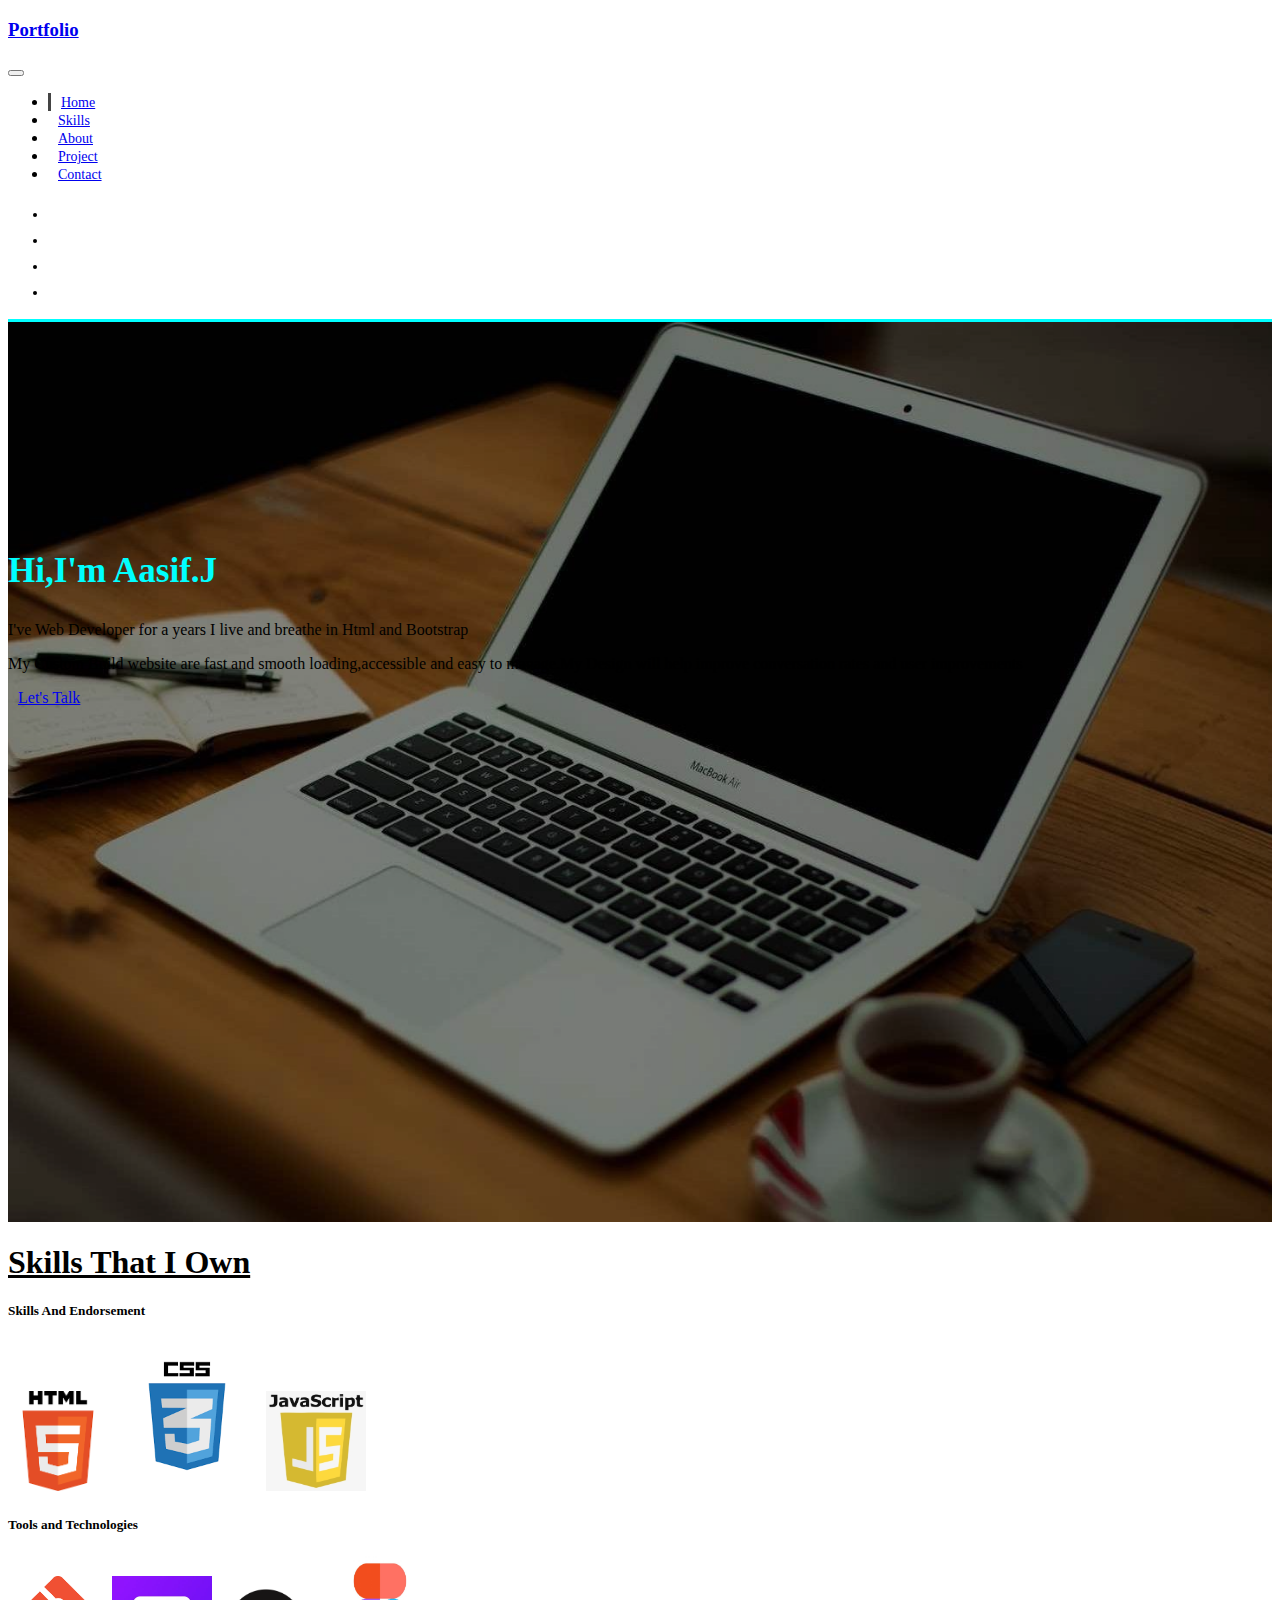
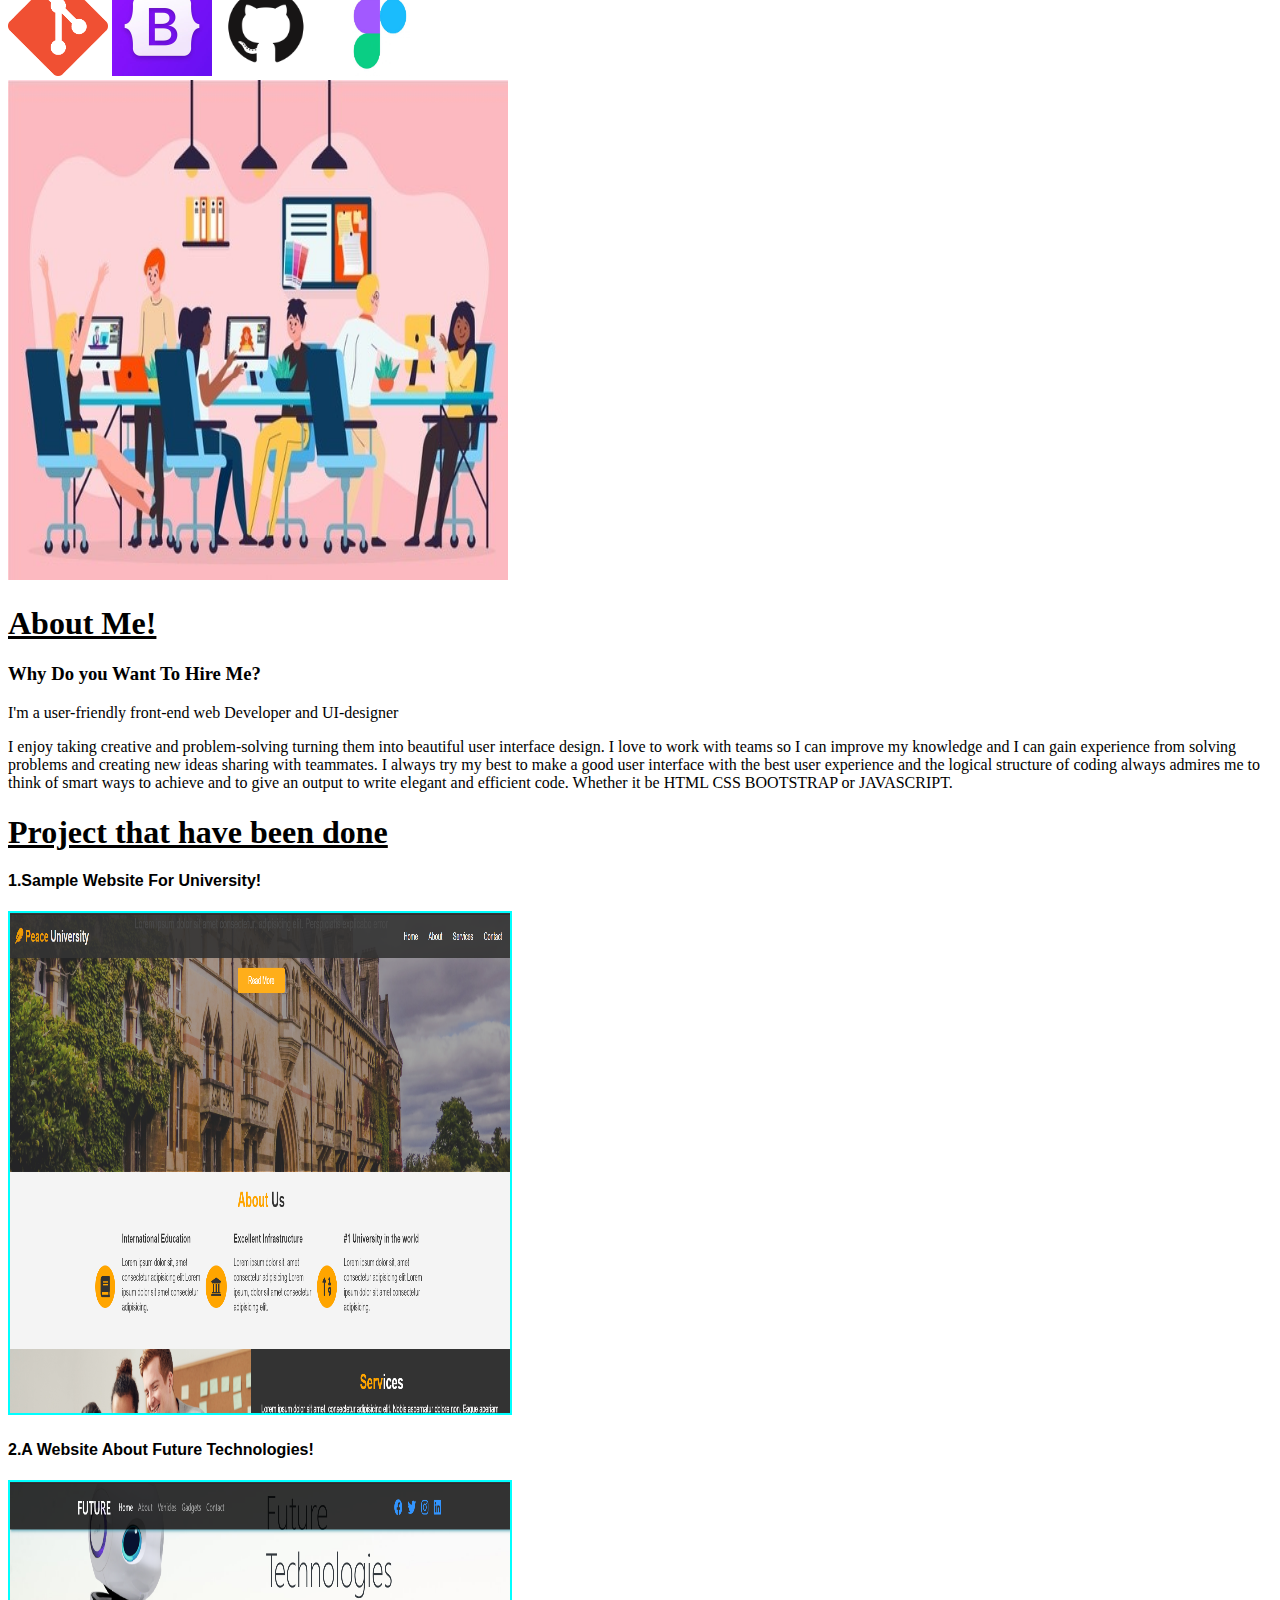
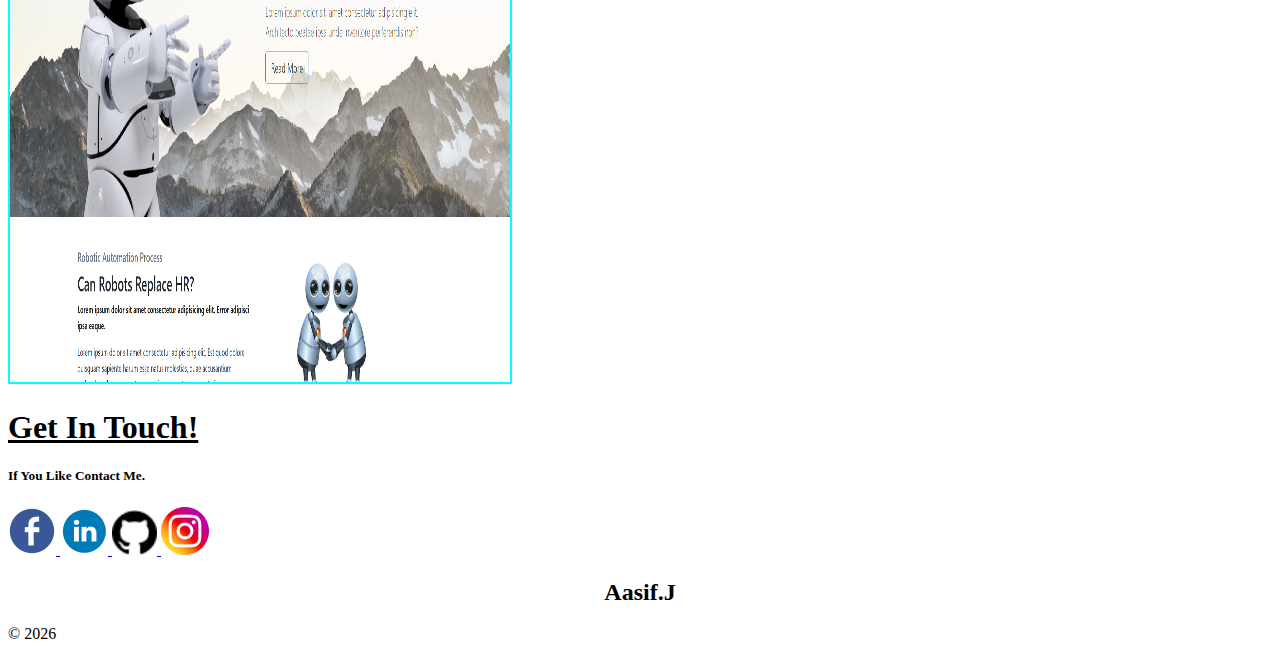
==== index.html @ 64a2dd36 "portfolio" ====
<!DOCTYPE html>
<html lang="en">
<head>
    <meta charset="UTF-8">
    <meta http-equiv="X-UA-Compatible" content="IE=edge">
    <meta name="viewport" content="width=device-width, initial-scale=1.0">
    <link rel="stylesheet" href="https://stackpath.bootstrapcdn.com/bootstrap/4.1.3/css/bootstrap.min.css" integrity="sha384-MCw98/SFnGE8fJT3GXwEOngsV7Zt27NXFoaoApmYm81iuXoPkFOJwJ8ERdknLPMO" crossorigin="anonymous">
    <link rel="stylesheet" href="https://use.fontawesome.com/releases/v5.15.3/css/all.css" integrity="sha384-SZXxX4whJ79/gErwcOYf+zWLeJdY/qpuqC4cAa9rOGUstPomtqpuNWT9wdPEn2fk" crossorigin="anonymous">
    <link rel="stylesheet" href="text.css">
    <title>Aasif|Portfolio</title>
</head>
<body id="home" data-spy="scroll" data-target="#main-nav">
    <nav class="navbar navbar-expand-sm bg-dark navbar-dark fixed-top" id="main-nav">
       <div class="container">
           <a href="#home" class="navbar-brand ">
               <h3 class="d-inline align-middle">Portfolio</h3>
           </a>
           <!-- Hamburger menu -->
           <button class="navbar-toggler" data-toggle="collapse" data-target="#navbarCollapse">
               <span class="navbar-toggler-icon"></span>
           </button>
           <!-- links -->
           <div class="collapse navbar-collapse" id="navbarCollapse">
               <ul class="navbar-nav mr-auto">
                   <li class="nav-item active">
                       <a href="#home" class="nav-link">Home</a>
                   </li>

                   <li class="nav-item">
                       <a href="#skills" class="nav-link">Skills</a>
                   </li>

                   
                   <li class="nav-item">
                    <a href="#about" class="nav-link">About</a>
                </li>

                   <li class="nav-item">
                    <a href="#projects" class="nav-link">Project</a>
                </li>

                   <li class="nav-item">
                       <a href="#contact" class="nav-link">Contact</a>
                   </li>
               </ul>
               <div class="d-flex flex-row">
                   <ul class="navbar-nav flex-row social1">
                       <li class="nav-link">   
                        <a href="https://facebook.com"target="_blank">
                         <i class="fab fa-facebook fa-1x"></i>
                        </a>
                       </li>

                       <li class="nav-link link2 ">
                        <a href="https://github.com"target="_blank">
                         <i class="fab fa-github fa-1x"></i>
                        </a>
                       </li>

                       <li class="nav-link  link3">
                        <a href="https://instagram.com"target="_blank">
                         <i class="fab fa-instagram fa-1x"></i>
                        </a>
                       </li>

                       <li class="nav-link link4">
                        <a href="https://linkedin.com"target="_blank">
                         <i class="fab fa-linkedin fa-1x"></i>
                        </a>
                       </li>
                   </ul>
               </div>   
            </div>   
       </div>
   </nav>

<section id="showcase" class="py-5">
    <div class="container">
        <div class="row">
            <div class="col-sm-6 ">
                <h2 class="head-1">Hi,I'm Aasif.J</h2>
                <p class="lead text-white">I've Web Developer for a years I live and breathe in Html and Bootstrap</p>
                <p class="lead text-white">My Custom Build website are fast and smooth loading,accessible and easy to manage.My Design 
                    will help improve conversation rates and user improvements </p>
                <a href="#contact" class="btn btn-outline-light"> Let's Talk</a>  
            </div>
        </div>
    </div>
</section>

<!-- <section id="skills" class="text-center display-4">
    <div class="container">
        <div class="row">
        </div>
    </div>
</section> -->

<section id="skills" class="py-5 text-center display-4 bg-light">
    <div class="container">
        <div class="row">
            <div class="col">
                <div class="info-header mb-5">
                    <h1 class="pb-3"style="text-decoration: underline;">
                        Skills That I Own
                    </h1>
                </div>
                <!-- accordion -->
                <div id="accordion">
                    <div class="card">
                        <div class="card-header">
                            <h5 class="mb-0">
                                <div href="#collapse1" data-toggle="collapse" data-parent="#accordion">
                                    <i class="fas fa-arrow-circle-down"></i> Skills And Endorsement
                                </div>
                            </h5>
                        </div>

                        <div id="collapse1" class="collapse show">
                            <div class="card-body">
                               <img src="images/html5.png" class="img-fluid" width="100px" height="100px">
                               <img src="images/cssimage.png" class="img-fluid" width="150px" height="150px">
                               <img src="images/javascriptlogo.png" class="img-fluid" width="100px" height="100px">
                            </div>
                        </div>
                    </div>
                    
                    <div class="card">
                        <div class="card-header">
                            <h5 class="mb-0">
                                <div href="#collapse2" data-toggle="collapse" data-parent="#accordion">
                                    <i class="fas fa-arrow-circle-down"></i> Tools and Technologies
                                </div>
                            </h5>
                        </div>

                        <div id="collapse2" class="collapse">
                            <div class="card-body">
                                <img src="images/git.png" class="img-fluid rounded-circle ml-5 mb-2" width="100px" height="100px">
                                <img src="images/bootstrap5.jpg" class="img-fluid rounded-circle ml-5" width="100px" height="100px">
                                <img src="images/github.png" class="img-fluid rounded-circle ml-5" width="100px" height="100px">
                                <img src="images/figmalogo.jpg" class="img-fluid rounded-circle ml-3 " width="120px" height="120px">
                            </div>
                        </div>
                    </div>
                </div>
            </div>
        </div>
    </div>
</section>

<section id="about" class="bg-light py-5">
    <div class="container">
      <div class="row">
        <div class="col-md-6">
          <img src="images/teamwork1.jpg" alt="" class="img-fluid mb-3 rounded-circle" width="500px" height="500px">
        </div>
        <div class="col-md-6">
          <h1 style="text-decoration: underline;">About Me!</h1>
          <h3>Why Do you Want To Hire Me?</h3>
          <p class="lead text-muted para-1"> I'm a user-friendly front-end web Developer and UI-designer</p>
          <p class="text-muted para-2">I enjoy taking creative and problem-solving turning them into beautiful user interface design.
            I love to work with teams so I can improve my knowledge and I can gain experience from solving problems and creating new ideas sharing with teammates. I always try my best to make a good user interface with the best user experience and the logical structure of coding always admires me to think of smart ways to achieve and to give an output to write elegant and efficient code. Whether it be HTML CSS BOOTSTRAP or JAVASCRIPT.
          </p>
        </div>
      </div>
    </div>
</section>

<section id="projects" class="bg-light text-center py-5"><h1 class="mb-5" style="text-decoration: underline;">Project that have been done</h1>
    <div class="container">
      <div class="row">
        <div class="col-md-6">
            <h4>1.Sample Website For University! </h4>
            <a href="https://imaasif01.github.io/university/" target="blank">
          <img src="images/Screenshot (101).png" alt="" class="img-fluid mb-5" width="500px" height="500px">
           </a>
        </div>
        <div class="col-md-6">
          <h4>2.A Website About Future Technologies!</h4>
           <a href="https://imaasif01.github.io/future/" target="blank">
          <img src="images/Screenshot (102).png" alt="" class="img-fluid mb-5" width="500px" height="500px">
        </a>
        </div>
      </div>
    </div>
</section>

<!-- Contact -->
<section id="contact" class="py-5 text-center display-4 bg-light">
    <div class="container">
        <div class="row">
            <div class="col">
                <div class="info-header mb-5">
                    <h1 class="pb-3" style="text-decoration: underline;">
                        Get In Touch!
                    </h1>
                </div>
                <!-- accordion -->
                <div id="accordion">
                    <div class="card">
                        <div class="card-header">
                            <h5 class="mb-0">
                                <div href="#collapse1" data-toggle="collapse" data-parent="#accordion">
                                    <i class="fas fa-arrow-circle-down"></i> If You Like Contact Me.
                                </div>
                            </h5>
                        </div>

                        <div id="collapse1" class="collapse show">
                            <div class="card-body">
                            <a href="https://facebook.com" target="blank">
                                <img src="images/fb.png">
                            </a>
                            <a href="https://www.linkedin.com/in/aasifj/" target="blank">
                                <img src="images/linkedin.png">
                            </a>
                            <a href="https://github.com/imaasif01" target="blank">
                                <img src="images/github1.png" width="45px" height="45px">
                            </a>
                            <a href="https://www.instagram.com/coding_why.not/" target="blank">
                                <img src="images/insta.png">
                            </a>
                            </div>
                        </div>
                    </div>
                </div>
            </div>
        </div>
    </div>
</section>


<footer id="main-footer" class="py-3 bg-dark text-white">
    <div class="container">
        <h2 class="lead text-center">Aasif.J</h2>
                <p class="text-center">&copy;  <span id="year"></span></p>
       
    </div>
</footer>


<script src="https://code.jquery.com/jquery-3.6.0.min.js" integrity="sha256-/xUj+3OJU5yExlq6GSYGSHk7tPXikynS7ogEvDej/m4=" crossorigin="anonymous"></script>     
<script src="https://cdnjs.cloudflare.com/ajax/libs/popper.js/1.14.3/umd/popper.min.js" integrity="sha384-ZMP7rVo3mIykV+2+9J3UJ46jBk0WLaUAdn689aCwoqbBJiSnjAK/l8WvCWPIPm49" crossorigin="anonymous"></script>
<script src="https://stackpath.bootstrapcdn.com/bootstrap/4.1.3/js/bootstrap.min.js" integrity="sha384-ChfqqxuZUCnJSK3+MXmPNIyE6ZbWh2IMqE241rYiqJxyMiZ6OW/JmZQ5stwEULTy" crossorigin="anonymous"></script>
 
 
 <script>
$('#year').text(new Date().getFullYear());


//init Scrollspy
$('body').scrollspy({ target: '#main-nav'});
    
    // Smooth Scrolling
    $("#main-nav a").on('click', function (event) {
        if (this.hash !== "") {
          event.preventDefault();

          const hash = this.hash;

          $('html, body').animate({
              scrollTop: $(hash).offset().top
          }, 900, function () {

            window.location.hash = hash;
          });
        }
    });
 </script>
</body>
</html>
---- text.css ----
body{
    font-family: Georgia, 'Times New Roman', Times, serif;
    /* overflow: hidden;    */
}

/* navbar */
.navbar .nav-link{
    font-size: 14px;
    padding-left: 10px !important;
    padding-right: 10px !important;
}

.navbar{
    border-bottom: 3px solid aqua;
}

.navbar .nav-item.active{
    border-left: #444 3px solid;
}
.navbar .fab{
    font-size: 22px;
    color: white;
}
.navbar .fab:hover{
    border-radius: 25px;
    color: aqua;
}

/* showcase */
#showcase{
    position: relative;
    background: url(./images/laptop3.png);
    background-size: cover;
    background-position: center;
    /* width: 100%;
    height: 100%; */
    height: 100vh;
}

#showcase .col-sm-6{
  padding-top: 200px;
  text-align: start;
}

#showcase h2{
    color:aqua;
    font-size: 35px;
}
/* button */
.btn:hover{
    background: aqua;
    color: black;
}
.btn{
    padding:10px;
}

#projects .col-md-6{
    font-family: Arial, Helvetica, sans-serif;
}
#projects .col-md-6 img{
    border: 2px solid aqua;
}

#projects .col-md-6 img:hover{
    border: 5px solid violet;
}

#main-footer .lead{
    text-align: center;
}


#main-footer .footer-social{
   text-align: center;
   padding: 20px;
   
}

#main-footer .fab{
    padding: 5px;
}




@media (max-width:568px) {
    #showcase .col-sm-6{
        padding-top: 100px;
        text-align: start;
      }
}
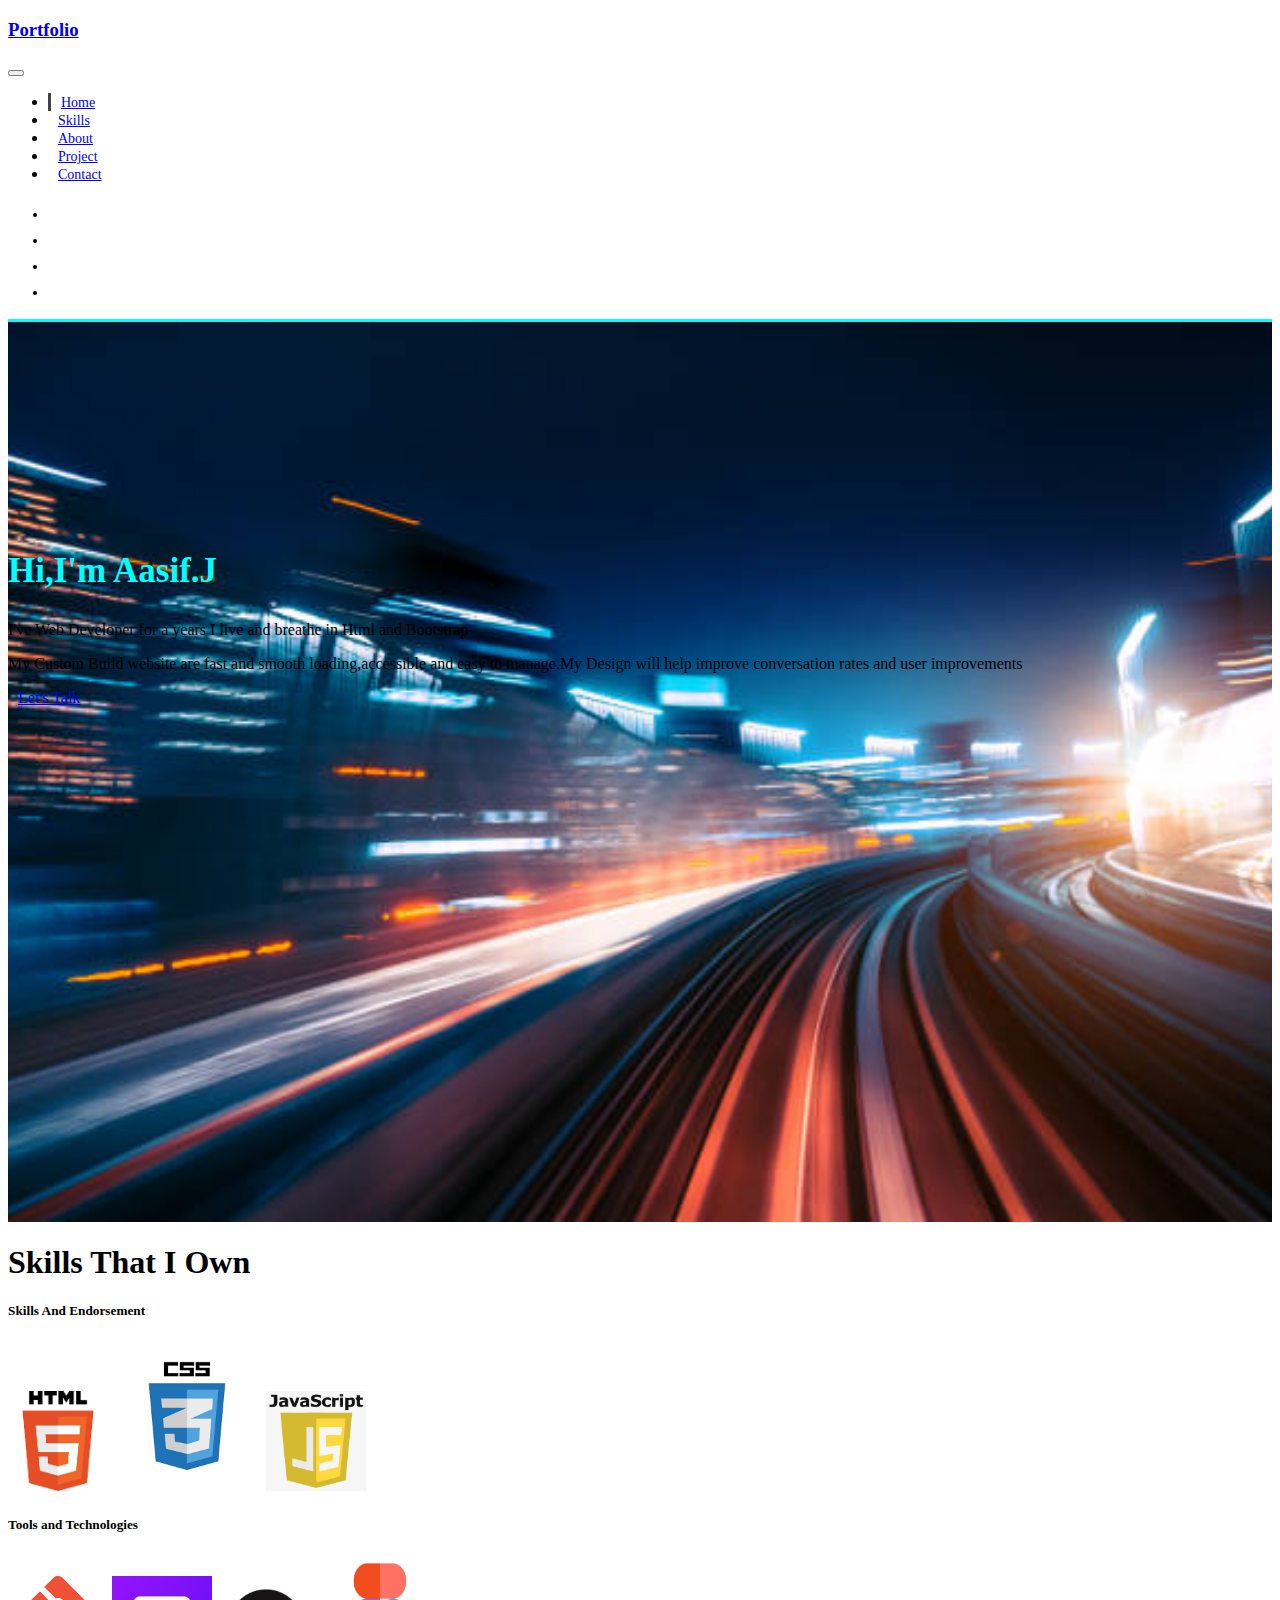
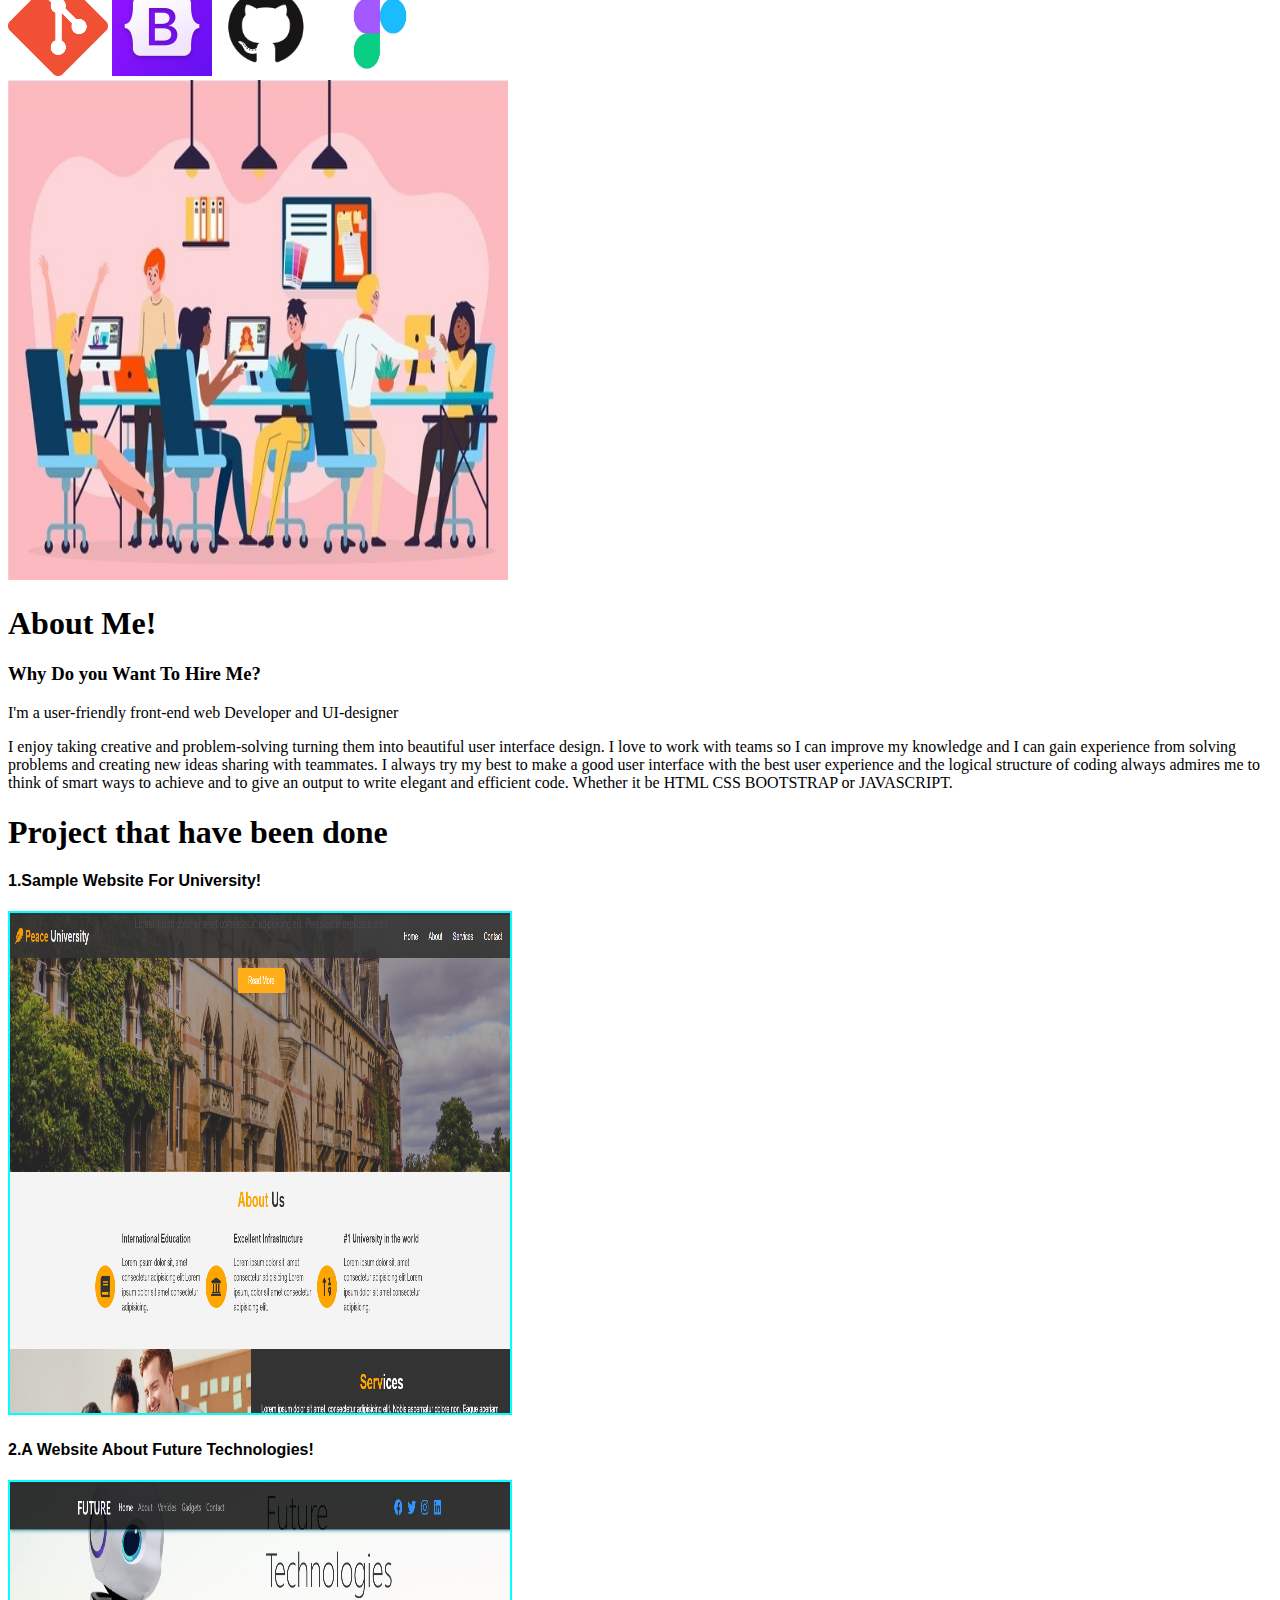
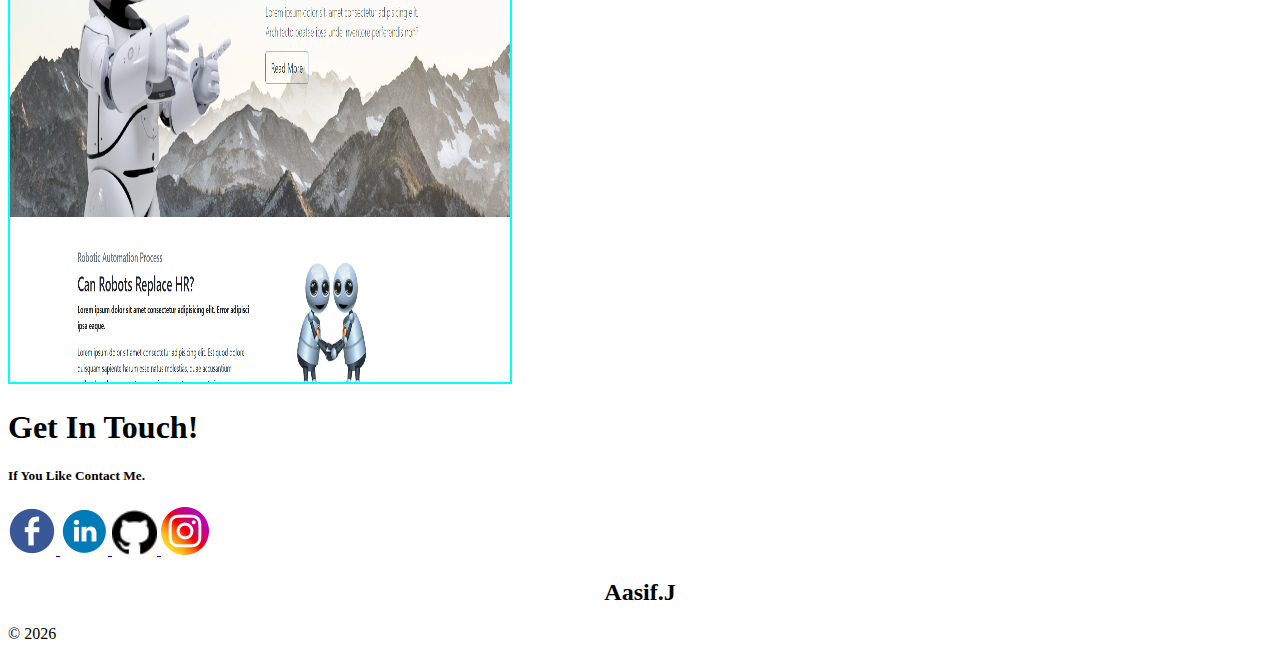
==== commit d47fc993: "third" ====
--- a/index.html
+++ b/index.html
@@ -88,19 +88,12 @@
     </div>
 </section>
 
-<!-- <section id="skills" class="text-center display-4">
-    <div class="container">
-        <div class="row">
-        </div>
-    </div>
-</section> -->
-
 <section id="skills" class="py-5 text-center display-4 bg-light">
     <div class="container">
         <div class="row">
             <div class="col">
                 <div class="info-header mb-5">
-                    <h1 class="pb-3"style="text-decoration: underline;">
+                    <h1 class="pb-3">
                         Skills That I Own
                     </h1>
                 </div>
@@ -155,7 +148,7 @@
           <img src="images/teamwork1.jpg" alt="" class="img-fluid mb-3 rounded-circle" width="500px" height="500px">
         </div>
         <div class="col-md-6">
-          <h1 style="text-decoration: underline;">About Me!</h1>
+          <h1 >About Me!</h1>
           <h3>Why Do you Want To Hire Me?</h3>
           <p class="lead text-muted para-1"> I'm a user-friendly front-end web Developer and UI-designer</p>
           <p class="text-muted para-2">I enjoy taking creative and problem-solving turning them into beautiful user interface design.
@@ -166,7 +159,7 @@
     </div>
 </section>
 
-<section id="projects" class="bg-light text-center py-5"><h1 class="mb-5" style="text-decoration: underline;">Project that have been done</h1>
+<section id="projects" class="bg-light text-center py-5"><h1 class="mb-5" >Project that have been done</h1>
     <div class="container">
       <div class="row">
         <div class="col-md-6">
@@ -191,7 +184,7 @@
         <div class="row">
             <div class="col">
                 <div class="info-header mb-5">
-                    <h1 class="pb-3" style="text-decoration: underline;">
+                    <h1 class="pb-3">
                         Get In Touch!
                     </h1>
                 </div>
--- a/text.css
+++ b/text.css
@@ -29,7 +29,7 @@
 /* showcase */
 #showcase{
     position: relative;
-    background: url(./images/laptop3.png);
+    background: url(./images/lightroad.jpg);
     background-size: cover;
     background-position: center;
     /* width: 100%;
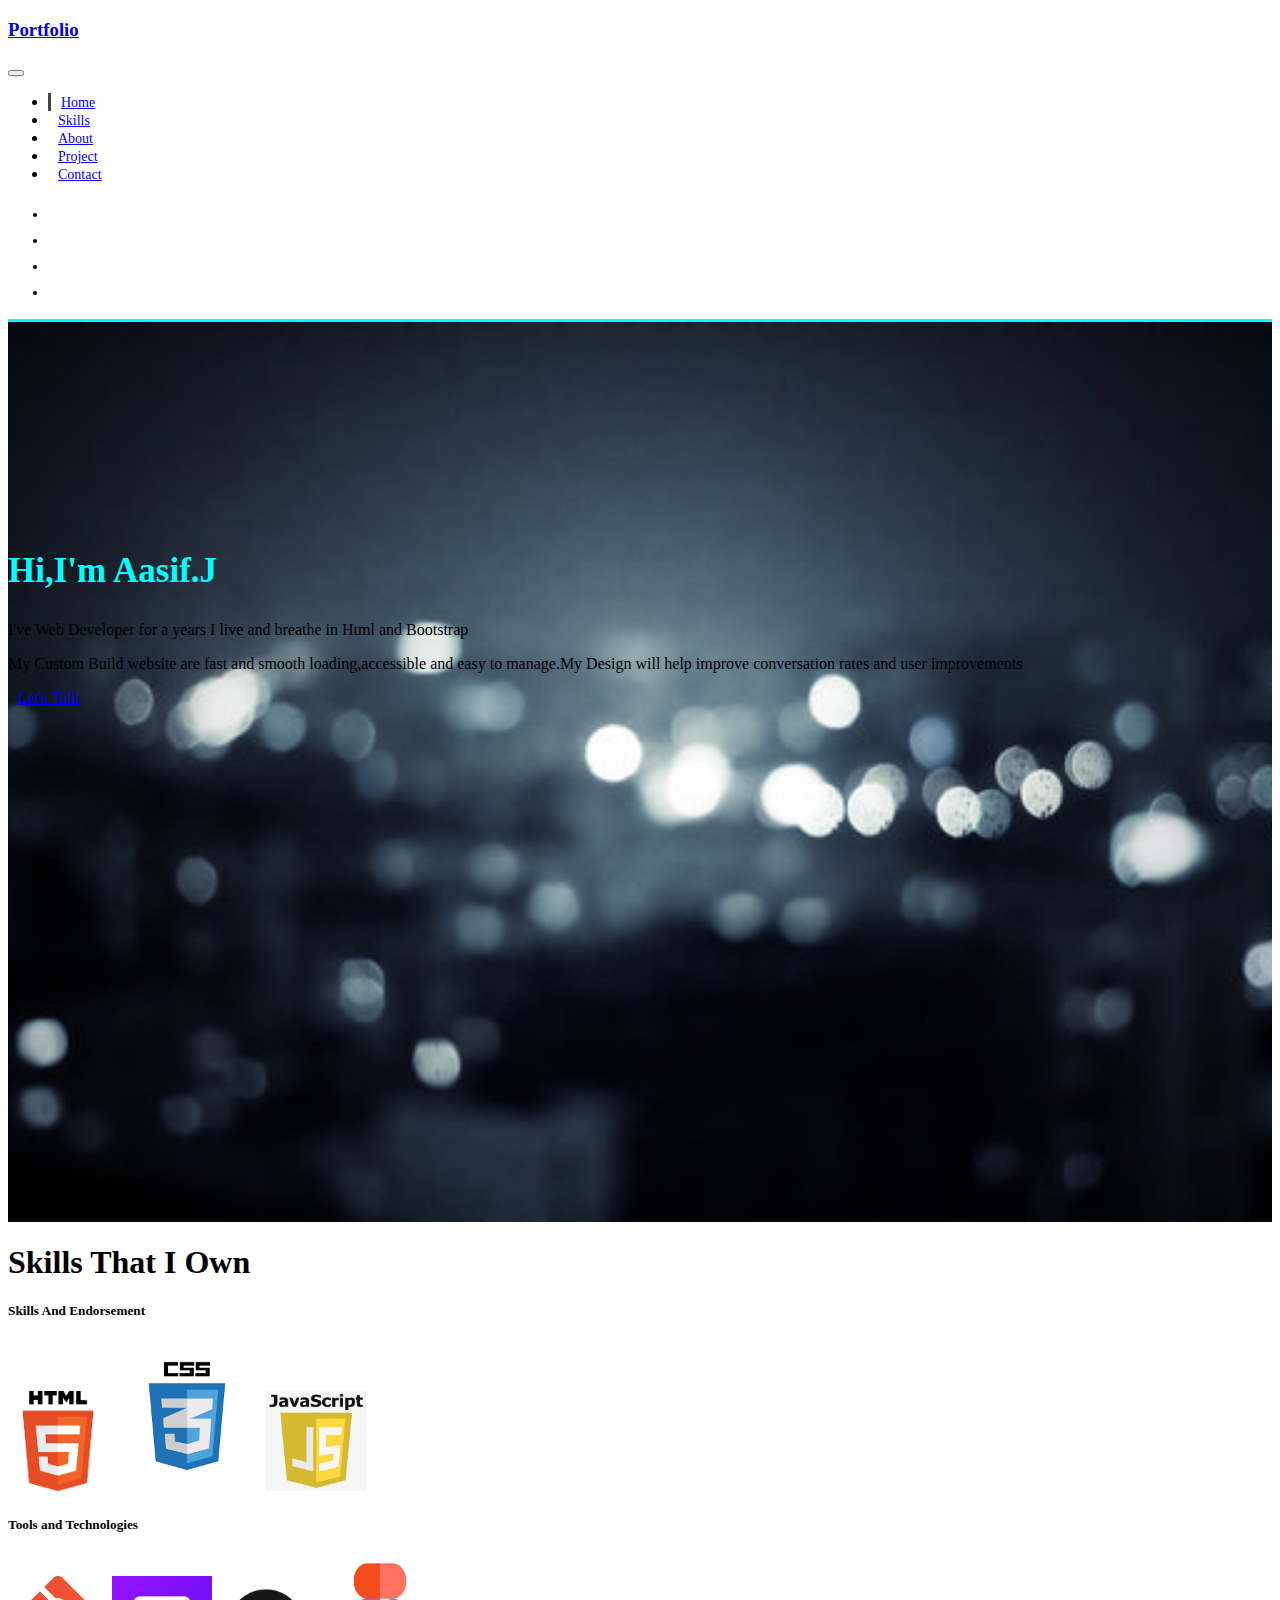
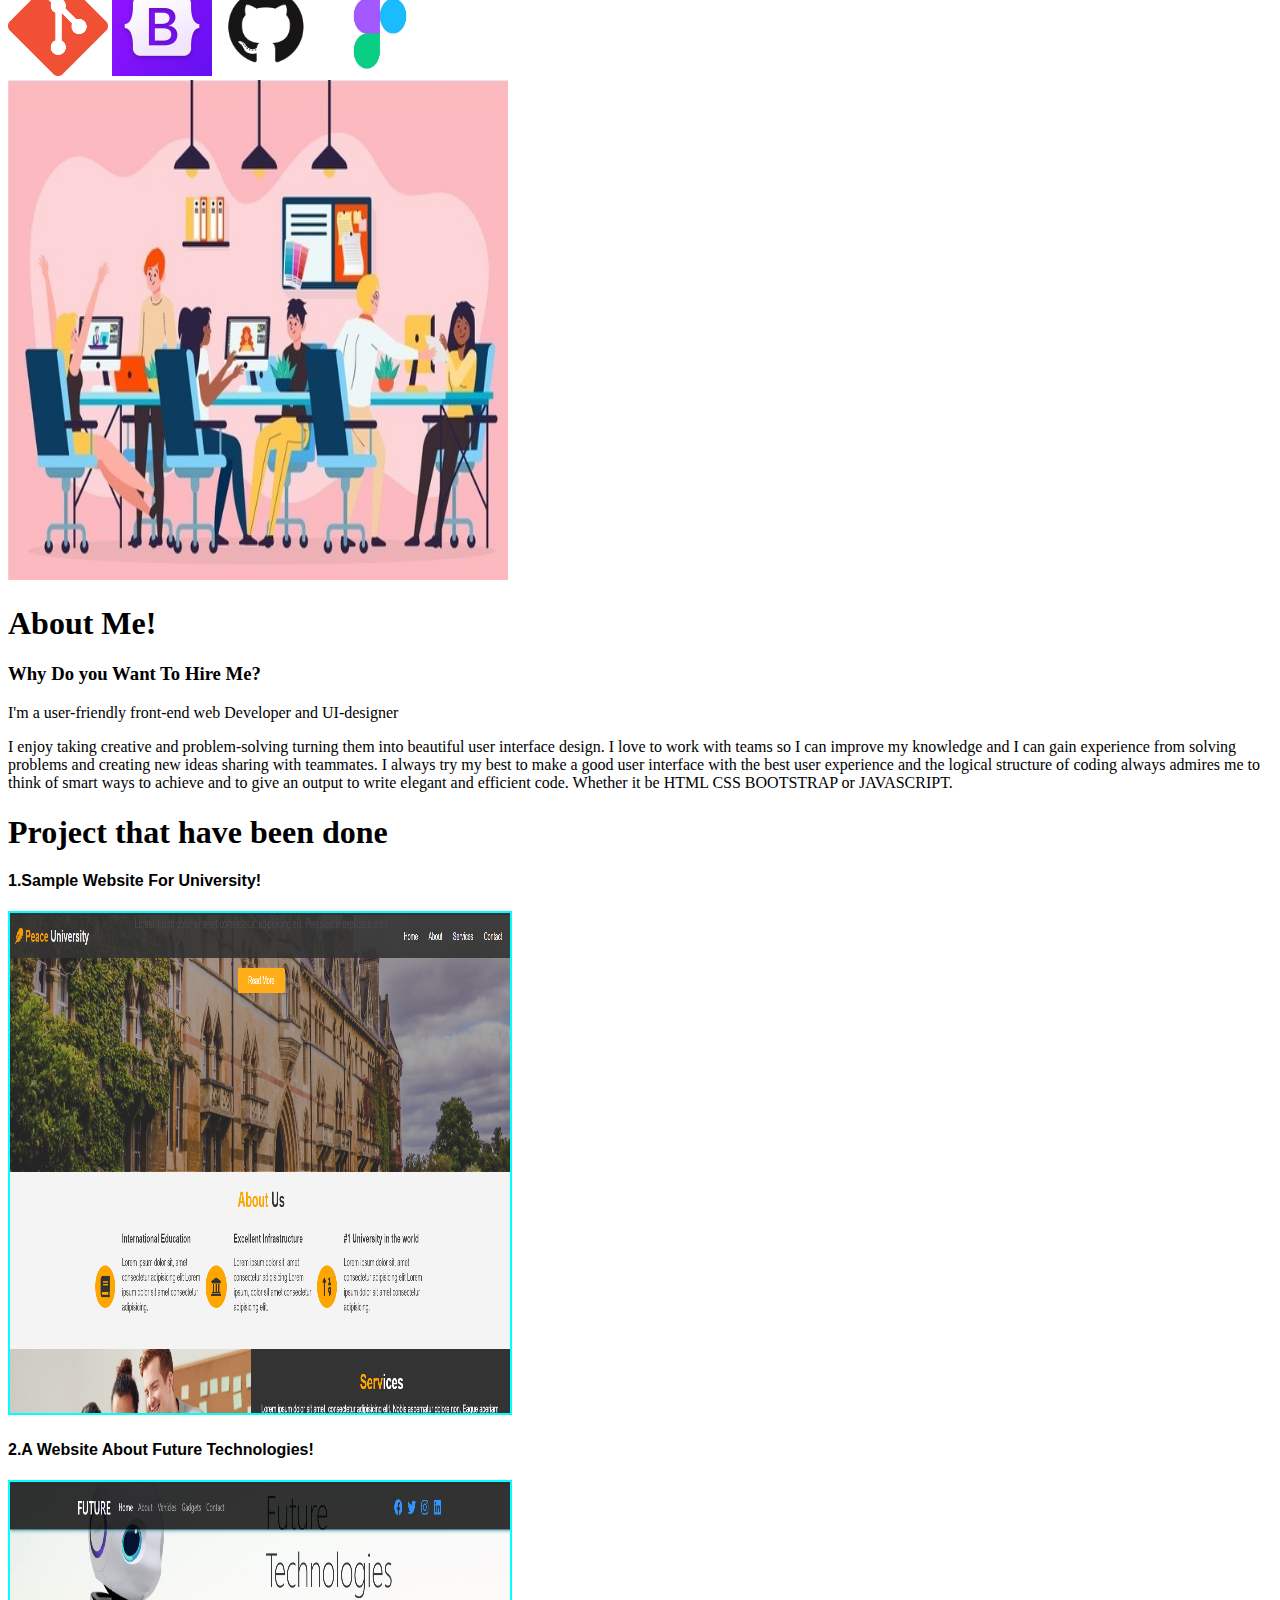
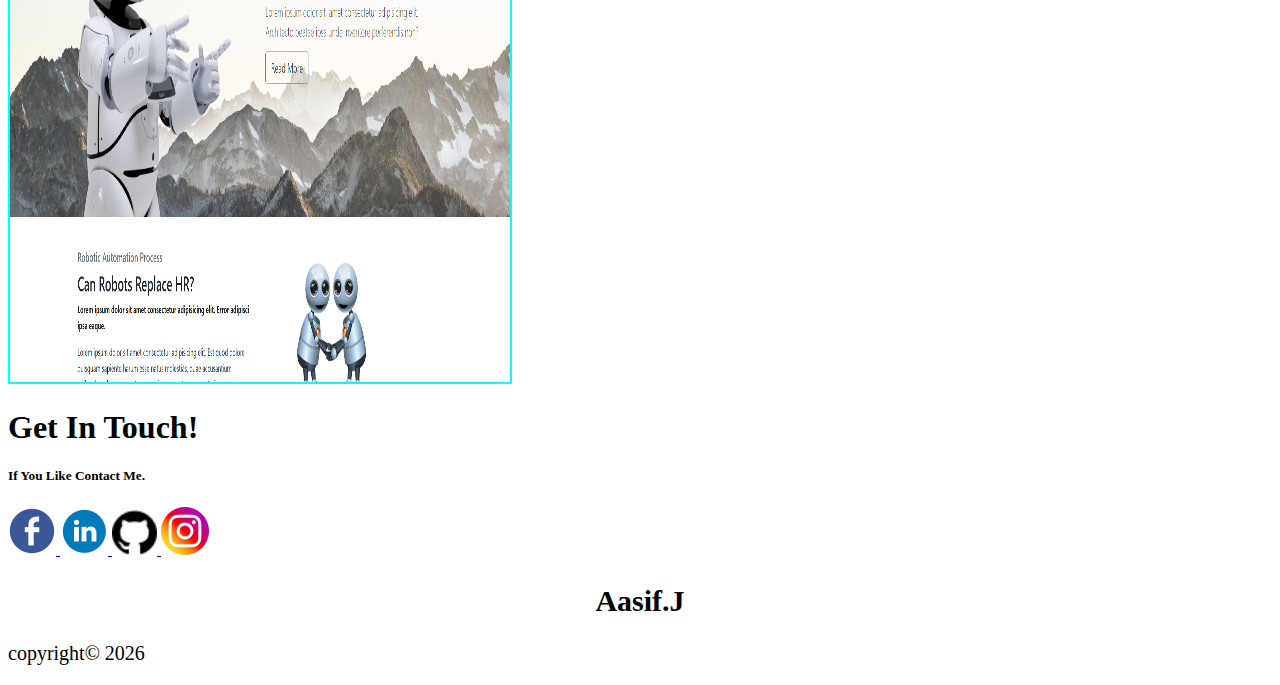
==== commit d447d6ce: "sixth" ====
--- a/index.html
+++ b/index.html
@@ -159,7 +159,7 @@
     </div>
 </section>
 
-<section id="projects" class="bg-light text-center py-5"><h1 class="mb-5" >Project that have been done</h1>
+<section id="projects" class="bg-light text-center py-5"><h1 class="mb-5">Project that have been done</h1>
     <div class="container">
       <div class="row">
         <div class="col-md-6">
@@ -225,8 +225,8 @@
 
 <footer id="main-footer" class="py-3 bg-dark text-white">
     <div class="container">
-        <h2 class="lead text-center">Aasif.J</h2>
-                <p class="text-center">&copy;  <span id="year"></span></p>
+        <h2 class="lead text-center" style="font-size: 30px;">Aasif.J</h2>
+                <p class="text-center" style="font-size: 20px;">copyright&copy;  <span id="year"></span></p>
        
     </div>
 </footer>
--- a/text.css
+++ b/text.css
@@ -29,7 +29,7 @@
 /* showcase */
 #showcase{
     position: relative;
-    background: url(./images/lightroad.jpg);
+    background: url(./images/blur-img.jpg);
     background-size: cover;
     background-position: center;
     /* width: 100%;
